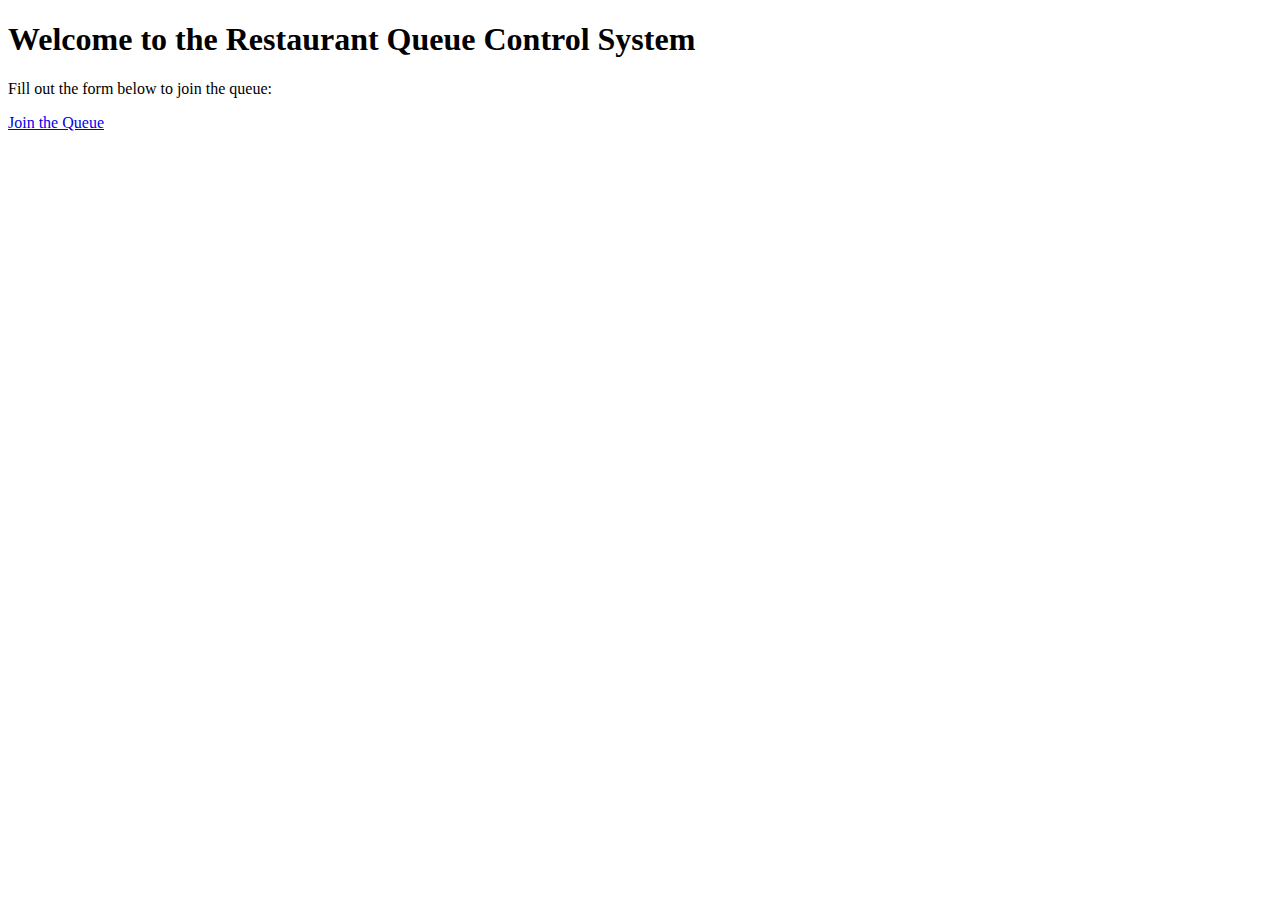
==== templates/index.html @ 91550cb2 "Initial commit" ====
<!DOCTYPE html>
<html lang="en">
<head>
    <meta charset="UTF-8">
    <meta name="viewport" content="width=device-width, initial-scale=1.0">
    <title>Restaurant Queue Control</title>
    <link rel="stylesheet" href="{{ url_for('static', filename='style.css') }}">
</head>
<body>
    <div class="container">
        <h1>Welcome to the Restaurant Queue Control System</h1>
        <p>Fill out the form below to join the queue:</p>
        <a href="/customer_form" class="btn">Join the Queue</a>
    </div>
</body>
</html>
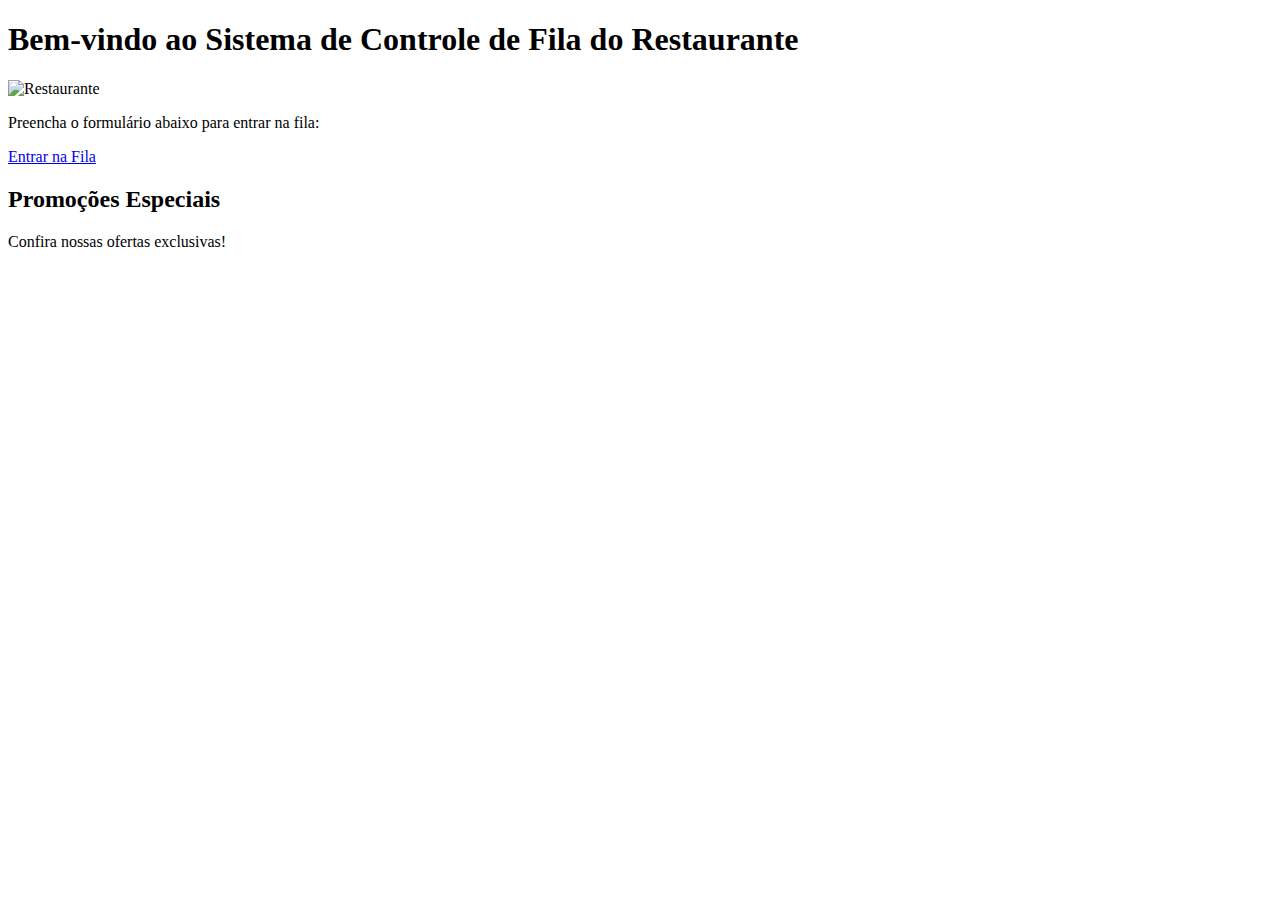
==== commit a5fe141a: "Update index.html" ====
--- a/templates/index.html
+++ b/templates/index.html
@@ -1,16 +1,22 @@
-<!DOCTYPE html>
-<html lang="en">
-<head>
-    <meta charset="UTF-8">
-    <meta name="viewport" content="width=device-width, initial-scale=1.0">
-    <title>Restaurant Queue Control</title>
-    <link rel="stylesheet" href="{{ url_for('static', filename='style.css') }}">
-</head>
-<body>
-    <div class="container">
-        <h1>Welcome to the Restaurant Queue Control System</h1>
-        <p>Fill out the form below to join the queue:</p>
-        <a href="/customer_form" class="btn">Join the Queue</a>
-    </div>
-</body>
-</html>
+<!DOCTYPE html>
+<html lang="en">
+<head>
+    <meta charset="UTF-8">
+    <meta name="viewport" content="width=device-width, initial-scale=1.0">
+    <title>Controle de Fila de Restaurantes</title>
+    <link rel="stylesheet" href="{{ url_for('static', filename='style.css') }}">
+</head>
+<body>
+    <div class="container">
+        <h1>Bem-vindo ao Sistema de Controle de Fila do Restaurante</h1>
+        <img src="imagem_do_restaurante.jpg" alt="Restaurante" class="restaurant-image">
+        <p>Preencha o formulário abaixo para entrar na fila:</p>
+        <a href="/customer_form" class="btn join-queue-btn">Entrar na Fila</a>
+        <div class="promotions">
+            <h2>Promoções Especiais</h2>
+            <p>Confira nossas ofertas exclusivas!</p>
+            <!-- Adicione informações sobre promoções aqui -->
+        </div>
+    </div>
+</body>
+</html>
